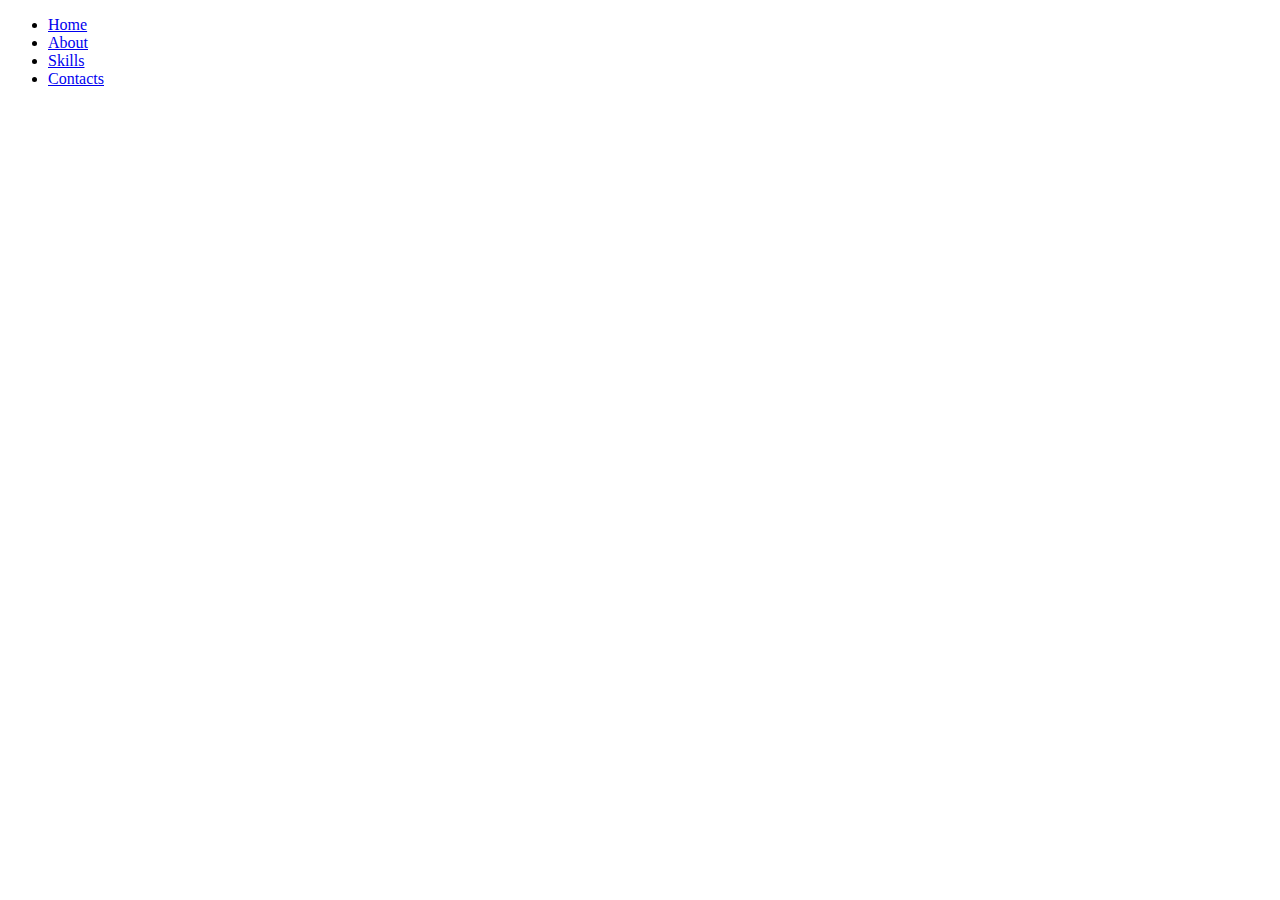
==== about.html @ ebb6d92e "feat : add 5 new files to branch navigation" ====
<!DOCTYPE html>
<html lang="en">
<head>
    <meta charset="UTF-8">
    <meta name="viewport" content="width=device-width, initial-scale=1.0">
    <title>About</title>
</head>
<body>
    <header>
        <ul>
            <li><a href="./index.html">Home</a></li>
            <li><a href="#">About</a></li>
            <li><a href="./skills.html">Skills</a></li>
            <li><a href="./contacts.html">Contacts</a></li>
        </ul>
        
    </header>
</body>
</html>
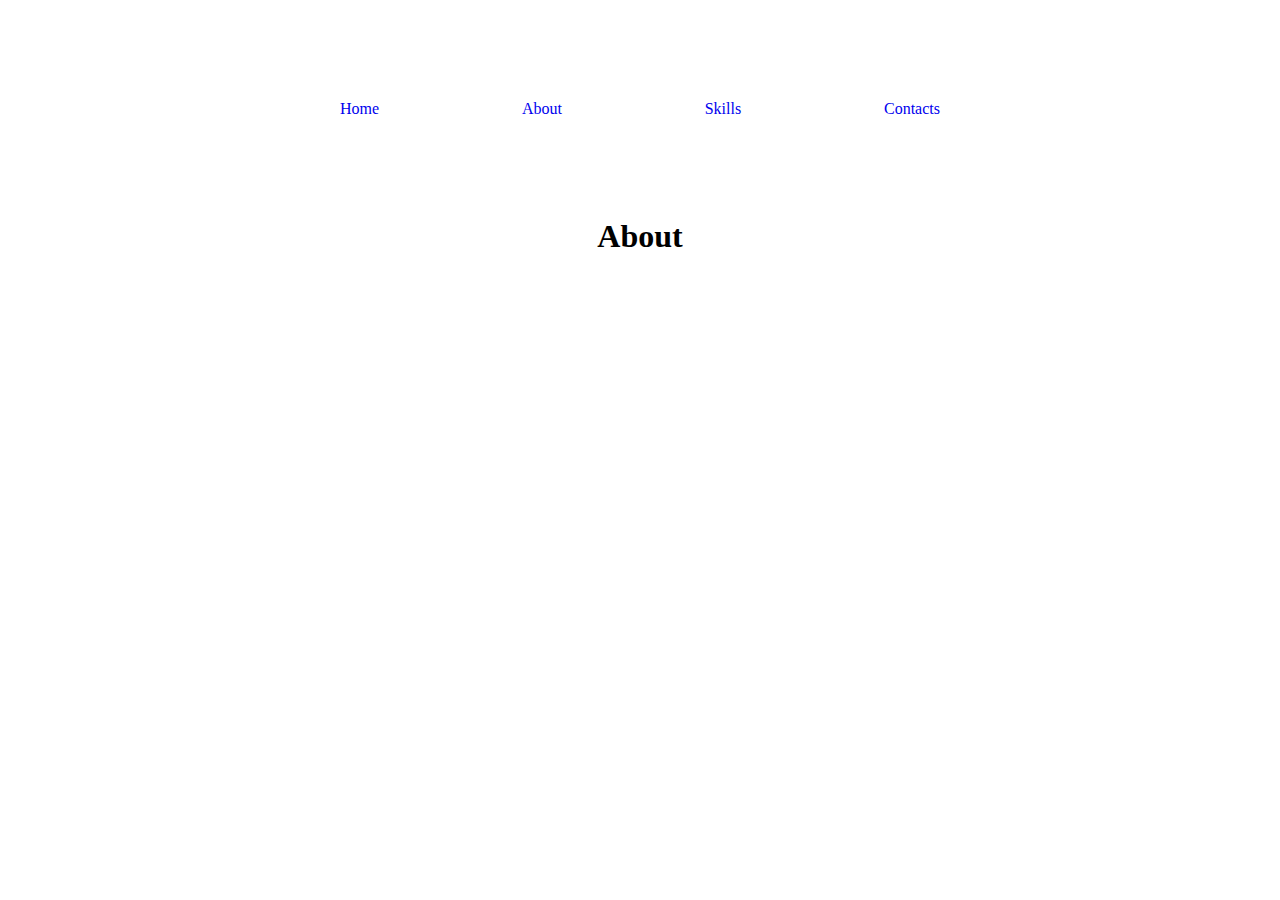
==== commit 449c8f82: "feat : add content to files of dev branch in clone-folder" ====
--- a/about.html
+++ b/about.html
@@ -1,19 +1,28 @@
 <!DOCTYPE html>
 <html lang="en">
-<head>
-    <meta charset="UTF-8">
-    <meta name="viewport" content="width=device-width, initial-scale=1.0">
-    <title>About</title>
-</head>
-<body>
-    <header>
-        <ul>
-            <li><a href="./index.html">Home</a></li>
-            <li><a href="#">About</a></li>
-            <li><a href="./skills.html">Skills</a></li>
-            <li><a href="./contacts.html">Contacts</a></li>
-        </ul>
-        
-    </header>
-</body>
-</html>+	<head>
+		<meta charset="UTF-8" />
+		<meta
+			name="viewport"
+			content="width=device-width, initial-scale=1.0" />
+		<title>About</title>
+        <link
+			rel="stylesheet"
+			href="./style.css" />
+	</head>
+	<body>
+		<div class="container">
+			<header>
+				<ul>
+					<li><a href="./index.html">Home</a></li>
+					<li><a href="#">About</a></li>
+					<li><a href="./skills.html">Skills</a></li>
+					<li><a href="./contacts.html">Contacts</a></li>
+				</ul>
+			</header>
+		</div>
+        <main>
+            <h1>About</h1>
+        </main>
+	</body>
+</html>
--- a/style.css
+++ b/style.css
@@ -0,0 +1,43 @@
+* {
+    margin: 0;
+    padding: 0;
+    box-sizing: border-box;
+}
+body {
+    max-width: 800px;
+    padding: 100px;
+    margin: 0 auto;
+}
+.title {
+    margin: 50px auto;
+    color: brown;
+    text-align: center;
+}
+
+.image {
+    
+    margin: 0 auto;
+}
+
+.image img {
+    width: 100%;
+    object-fit: cover;
+}
+
+ul {
+    display: flex;
+    justify-content: space-between;
+    list-style: none;
+}
+
+a {
+    text-decoration: none;
+}
+
+main {
+    padding-top: 100px;
+}
+
+h1 {
+    text-align: center;
+}